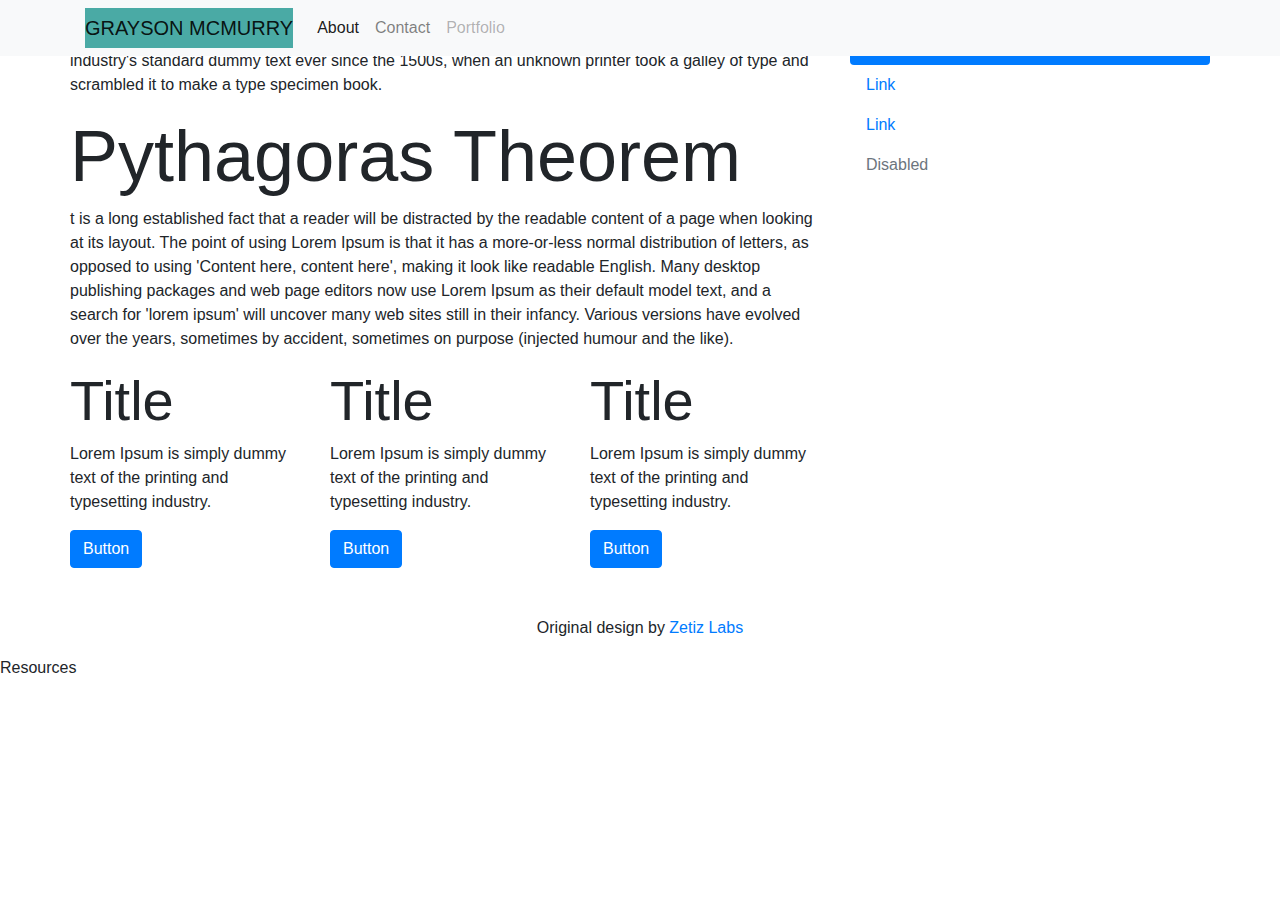
==== index.html @ 8331eba6 "adding folders and images" ====
<!DOCTYPE html>
<html lang="en">
<head>
    <meta charset="UTF-8">
    <meta name="viewport" content="width=device-width, initial-scale=1.0">
    <meta http-equiv="X-UA-Compatible" content="ie=edge">
    <link rel="stylesheet" href="https://stackpath.bootstrapcdn.com/bootstrap/4.3.1/css/bootstrap.min.css" integrity="sha384-ggOyR0iXCbMQv3Xipma34MD+dH/1fQ784/j6cY/iJTQUOhcWr7x9JvoRxT2MZw1T" crossorigin="anonymous">
    <link rel="stylesheet" href="style.css">
    <title>Bootstrap-Portfolio</title>
</head>
<body>
    <nav class="navbar fixed-top navbar-expand-md navbar-light bg-light">
  <div class="container">
    <a class="navbar-brand" href="#">GRAYSON MCMURRY</a>
    <button class="navbar-toggler" type="button" data-toggle="collapse" data-target="#navbarCollapse" aria-controls="navbarCollapse" aria-expanded="false" aria-label="Toggle navigation">
        <span class="navbar-toggler-icon"></span>
      </button>
    <div class="collapse navbar-collapse" id="navbarCollapse">
      <ul class="navbar-nav mr-auto">
        <li class="nav-item active">
          <a class="nav-link" href="#">About <span class="sr-only">(current)</span></a>
        </li>
        <li class="nav-item">
          <a class="nav-link" href="#">Contact</a>
        </li>
        <li class="nav-item">
          <a class="nav-link disabled" href="#">Portfolio</a>
        </li>
      </ul>
      </ul>
    </div>
  </div>
</nav>

<main role="main" class="container">
  <div class="row">
    <div class="col">
      <img
      alt="profile picture"
      
    </div>
  </div>
  <div class="row">
    <!-- wider column -->
    <div class="col-md-8 mb-4">
      <p>
        Lorem Ipsum is simply dummy text of the printing and typesetting industry. Lorem Ipsum has been the industry's standard dummy text ever since the 1500s, when an unknown printer took a galley of type and scrambled it to make a type specimen book.
      </p>
      <h2 class="display-3">Pythagoras Theorem</h2>
      <p>
        t is a long established fact that a reader will be distracted by the readable content of a page when looking at its layout. The point of using Lorem Ipsum is that it has a more-or-less normal distribution of letters, as opposed to using 'Content here,
        content here', making it look like readable English. Many desktop publishing packages and web page editors now use Lorem Ipsum as their default model text, and a search for 'lorem ipsum' will uncover many web sites still in their infancy. Various
        versions have evolved over the years, sometimes by accident, sometimes on purpose (injected humour and the like).
      </p>
      <!-- nested columns -->
      <div class="row">
        <div class="col-md">
          <h3 class="display-4">Title</h3>
          <p>
            Lorem Ipsum is simply dummy text of the printing and typesetting industry.
          </p>
          <a href="#" class="btn btn-primary">Button</a>
        </div>
        <div class="col-md">
          <h3 class="display-4">Title</h3>
          <p>
            Lorem Ipsum is simply dummy text of the printing and typesetting industry.
          </p>
          <a href="#" class="btn btn-primary">Button</a>
        </div>
        <div class="col-md">
          <h3 class="display-4">Title</h3>
          <p>
            Lorem Ipsum is simply dummy text of the printing and typesetting industry.
          </p>
          <a href="#" class="btn btn-primary">Button</a>
        </div>
      </div>
    <!-- narrower column with sidebar links -->  
    </div>
    <div class="col-md-4 mb-4">
      <ul class="nav nav-pills flex-column">
        <li class="nav-item">
          <a class="nav-link active" href="#">Active</a>
        </li>
        <li class="nav-item">
          <a class="nav-link" href="#">Link</a>
        </li>
        <li class="nav-item">
          <a class="nav-link" href="#">Link</a>
        </li>
        <li class="nav-item">
          <a class="nav-link disabled" href="#">Disabled</a>
        </li>
      </ul>
    </div>
  </div>
</main>
<footer class="container mt-4">
  <div class="row">
    <div class="col">
      <p class="text-center">Original design by <a href="#">Zetiz Labs</a></p>
    </div>
  </div>
</footer>

Resources
</body>
</html>
---- style.css ----
.navbar-brand {
  background-color: #4aaaa5;
}
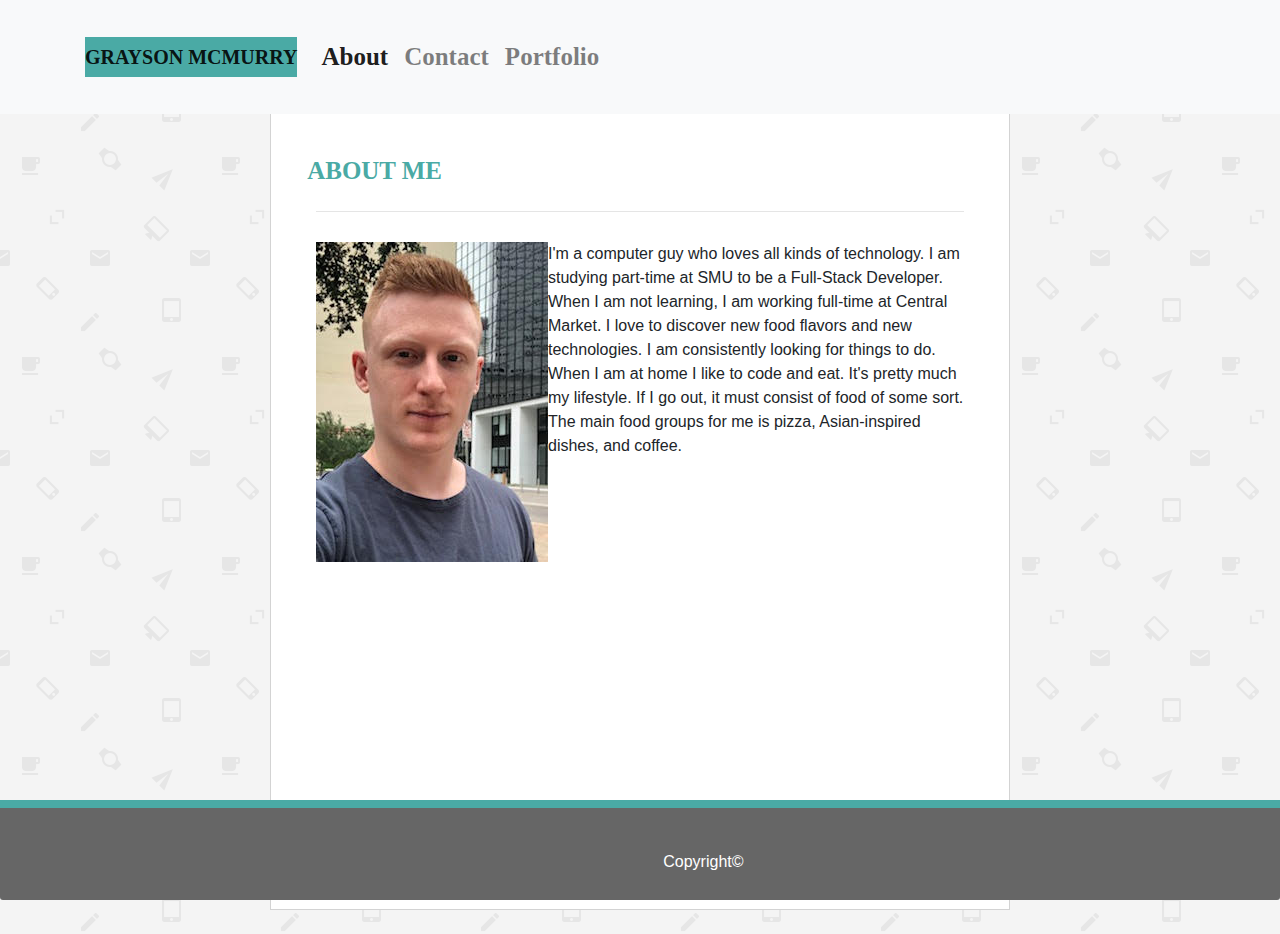
==== commit 3ca94dcd: "adding all new content" ====
--- a/index.html
+++ b/index.html
@@ -9,101 +9,71 @@
     <title>Bootstrap-Portfolio</title>
 </head>
 <body>
-    <nav class="navbar fixed-top navbar-expand-md navbar-light bg-light">
-  <div class="container">
-    <a class="navbar-brand" href="#">GRAYSON MCMURRY</a>
-    <button class="navbar-toggler" type="button" data-toggle="collapse" data-target="#navbarCollapse" aria-controls="navbarCollapse" aria-expanded="false" aria-label="Toggle navigation">
+    <nav id="navWrapper">
+        <nav class="navbar fixed-top navbar-expand-md navbar-light bg-light">
+    <div class="container">
+        <a class="navbar-brand" href="#">GRAYSON MCMURRY</a>
+        <button class="navbar-toggler" type="button" data-toggle="collapse" data-target="#navbarCollapse" aria-controls="navbarCollapse" aria-expanded="false" aria-label="Toggle navigation">
         <span class="navbar-toggler-icon"></span>
-      </button>
-    <div class="collapse navbar-collapse" id="navbarCollapse">
-      <ul class="navbar-nav mr-auto">
-        <li class="nav-item active">
-          <a class="nav-link" href="#">About <span class="sr-only">(current)</span></a>
-        </li>
-        <li class="nav-item">
-          <a class="nav-link" href="#">Contact</a>
-        </li>
-        <li class="nav-item">
-          <a class="nav-link disabled" href="#">Portfolio</a>
-        </li>
-      </ul>
-      </ul>
+        </button>
+        <div class="collapse navbar-collapse" id="navbarCollapse">
+        <ul class="navbar-nav mr-auto">
+            <li class="nav-item active">
+            <a class="nav-link" href="index.html">About <span class="sr-only">(current)</span></a>
+            </li>
+            <li class="nav-item">
+            <a class="nav-link" href="contact.html">Contact</a>
+            </li>
+            <li class="nav-item">
+            <a class="nav-link" href="portfolio.html">Portfolio</a>
+        </div>
     </div>
-  </div>
+</nav>
 </nav>
 
 <main role="main" class="container">
-  <div class="row">
-    <div class="col">
-      <img
-      alt="profile picture"
-      
-    </div>
-  </div>
-  <div class="row">
+  <div class="mainbody">
     <!-- wider column -->
     <div class="col-md-8 mb-4">
-      <p>
-        Lorem Ipsum is simply dummy text of the printing and typesetting industry. Lorem Ipsum has been the industry's standard dummy text ever since the 1500s, when an unknown printer took a galley of type and scrambled it to make a type specimen book.
-      </p>
-      <h2 class="display-3">Pythagoras Theorem</h2>
-      <p>
-        t is a long established fact that a reader will be distracted by the readable content of a page when looking at its layout. The point of using Lorem Ipsum is that it has a more-or-less normal distribution of letters, as opposed to using 'Content here,
-        content here', making it look like readable English. Many desktop publishing packages and web page editors now use Lorem Ipsum as their default model text, and a search for 'lorem ipsum' will uncover many web sites still in their infancy. Various
-        versions have evolved over the years, sometimes by accident, sometimes on purpose (injected humour and the like).
-      </p>
-      <!-- nested columns -->
-      <div class="row">
-        <div class="col-md">
-          <h3 class="display-4">Title</h3>
+      <div class="clear"></div>
+    <section id="main">
+      <!--id tag used because the content is unique, id was used to add background image-->
+      <section class="mainBody">
+        <!--class used to style the frame of the body, making it a certain width etc..-->
+        <header class="title">
+          ABOUT ME
+        </header>
+        <hr style="margin: 0px 30px 30px 30px;" />
+        <!--line in html styled-->
+        <article style="margin: 0px 30px">
+          <!--an article tag thats used for content in the main is good for google search engine-->
+          <span>
+            <img
+              align="left"
+              alt="profile picture"
+              src="images/profile_pic.jpg"
+            />
+            <!--align used to set the image on the left side of the content-->
+          </span>
           <p>
-            Lorem Ipsum is simply dummy text of the printing and typesetting industry.
+            <!--padding used to help float the img and text next to each other-->
+            I'm a computer guy who loves all kinds of technology. I am studying
+            part-time at SMU to be a Full-Stack Developer. When I am not
+            learning, I am working full-time at Central Market. I love to
+            discover new food flavors and new technologies. I am consistently
+            looking for things to do. When I am at home I like to code and eat.
+            It's pretty much my lifestyle. If I go out, it must consist of food
+            of some sort. The main food groups for me is pizza, Asian-inspired
+            dishes, and coffee.
           </p>
-          <a href="#" class="btn btn-primary">Button</a>
-        </div>
-        <div class="col-md">
-          <h3 class="display-4">Title</h3>
-          <p>
-            Lorem Ipsum is simply dummy text of the printing and typesetting industry.
-          </p>
-          <a href="#" class="btn btn-primary">Button</a>
-        </div>
-        <div class="col-md">
-          <h3 class="display-4">Title</h3>
-          <p>
-            Lorem Ipsum is simply dummy text of the printing and typesetting industry.
-          </p>
-          <a href="#" class="btn btn-primary">Button</a>
-        </div>
-      </div>
-    <!-- narrower column with sidebar links -->  
-    </div>
-    <div class="col-md-4 mb-4">
-      <ul class="nav nav-pills flex-column">
-        <li class="nav-item">
-          <a class="nav-link active" href="#">Active</a>
-        </li>
-        <li class="nav-item">
-          <a class="nav-link" href="#">Link</a>
-        </li>
-        <li class="nav-item">
-          <a class="nav-link" href="#">Link</a>
-        </li>
-        <li class="nav-item">
-          <a class="nav-link disabled" href="#">Disabled</a>
-        </li>
-      </ul>
+        </article>
+    <!-- narrower column with sidebar links --> 
+      </section>
+    </section> 
     </div>
   </div>
 </main>
-<footer class="container mt-4">
-  <div class="row">
-    <div class="col">
-      <p class="text-center">Original design by <a href="#">Zetiz Labs</a></p>
-    </div>
-  </div>
-</footer>
-
-Resources
-</body>
-</html>+<div class="footer-margin">
+    <footer class="card-footer"><span id="copyright"><p>Copyright©</p></span>
+    </footer>
+</div>--- a/style.css
+++ b/style.css
@@ -1,3 +1,150 @@
 .navbar-brand {
   background-color: #4aaaa5;
 }
+.btn-primary {
+  background-color: #4aaaa5;
+}
+form {
+  display: grid;
+}
+#navWrapper {
+  margin: auto;
+  padding: 20px;
+  display: flex;
+  flex-wrap: wrap;
+  align-items: center;
+  justify-content: space-between;
+}
+
+#name,
+#email,
+#subject,
+#message {
+  width: 110%;
+}
+
+body {
+  background-image: url(images/email-pattern.png);
+  width: 100%;
+  min-height: 200%;
+  padding-top: 20px;
+}
+
+#message {
+  height: 150px;
+}
+
+.submit {
+  border: none;
+  background: #4aaaa5;
+  padding: 12px 20px;
+  border-radius: 4px;
+  cursor: pointer;
+  color: #ffffff;
+  font-size: 16px;
+}
+
+.navbar {
+  text-align: center;
+  font-family: "Georgia", Times, "Times New Roman", serif;
+  padding: 30px;
+  font-size: 25px;
+  font-weight: bold;
+  color: #d3d3d3;
+  margin-left: auto;
+}
+
+#main {
+  width: 100%;
+  min-height: 200%;
+  padding-top: 20px;
+}
+
+.mainbody {
+  margin-top: 50px;
+}
+
+.col-md-8 {
+  border: 1px solid lightgrey;
+  background-color: white;
+  width: 960px;
+  margin: auto;
+  min-height: 800px;
+  padding-bottom: 5%;
+}
+
+.title {
+  font-family: "Georgia", Times, "Times New Roman", serif;
+  color: #4aaaa5;
+  font-size: 156%;
+  font-weight: bold;
+  margin: auto;
+  padding: 3%;
+}
+
+#myImages {
+  position: relative;
+  width: auto;
+}
+/* styling text-boxes over my images on potfolio.html*/
+figcaption {
+  position: absolute;
+  bottom: 0;
+  padding: 10px 20px;
+  text-align: center;
+}
+/*^^^^^^ styling text-boxes over my images on portfolio.html^^^^^*/
+/* styling images on portfolio.html */
+.image {
+  float: left;
+  max-width: 100%;
+  height: auto;
+  display: block;
+  margin-left: auto;
+  margin-right: auto;
+  padding: 1%;
+  border-radius: 30px;
+}
+/*^^^ styling images on portfolio.html ^^^*/
+/* clear fix */
+.clear {
+  content: "";
+  display: table;
+  clear: both;
+}
+/* footer fixed at the bottom of the page css */
+.footer {
+  border-top: 8px solid #4aaaa5;
+  position: fixed;
+  left: 0;
+  bottom: 0;
+  width: 100%;
+  height: 100px;
+  background-color: #666666;
+  color: white;
+  vertical-align: bottom;
+  text-align: center;
+}
+
+.card-footer {
+  border-top: 8px solid #4aaaa5;
+  position: fixed;
+  left: 0;
+  bottom: 0;
+  width: 100%;
+  height: 100px;
+  background-color: #666666;
+  color: white;
+  vertical-align: bottom;
+  text-align: center;
+}
+
+#copyright {
+  position: absolute;
+  bottom: 0;
+  padding-bottom: 10px;
+}
+
+p {
+  padding-left: 29%;
+}
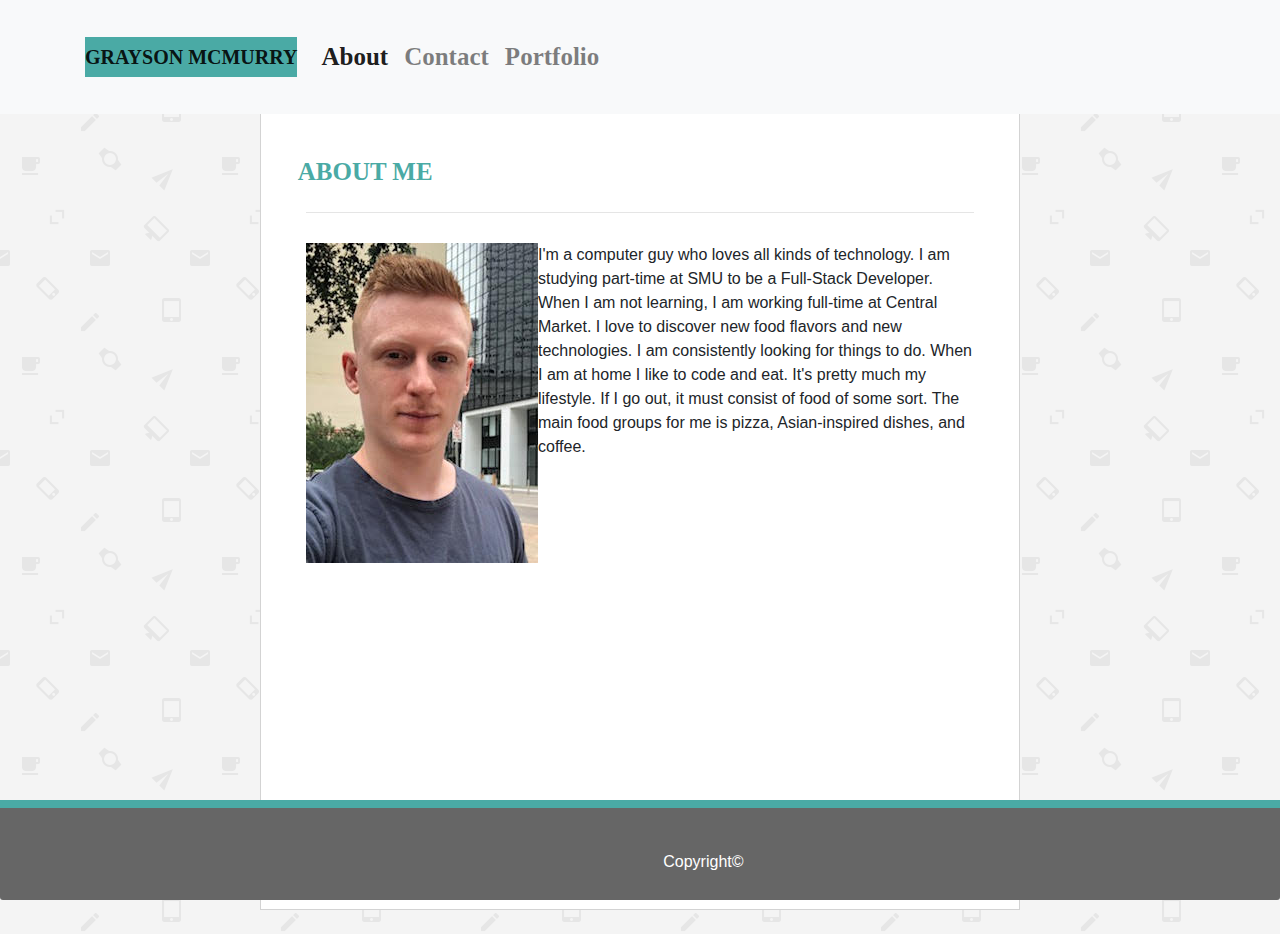
==== commit 9c4503ef: "final revisions" ====
--- a/index.html
+++ b/index.html
@@ -33,16 +33,18 @@
 
 <main role="main" class="container">
   <div class="mainbody">
+    <div class="row">
+    
     <!-- wider column -->
-    <div class="col-md-8 mb-4">
-      <div class="clear"></div>
-    <section id="main">
+      <div class="col-md-8 mb-4 sm-4 xs-2">
+        <div class="clear"></div>
+        <section id="main">
       <!--id tag used because the content is unique, id was used to add background image-->
-      <section class="mainBody">
+          <section class="mainBody">
         <!--class used to style the frame of the body, making it a certain width etc..-->
-        <header class="title">
-          ABOUT ME
-        </header>
+            <header class="title">
+              ABOUT ME
+            </header>
         <hr style="margin: 0px 30px 30px 30px;" />
         <!--line in html styled-->
         <article style="margin: 0px 30px">
@@ -68,8 +70,9 @@
           </p>
         </article>
     <!-- narrower column with sidebar links --> 
-      </section>
-    </section> 
+          </section>
+        </section> 
+      </div>
     </div>
   </div>
 </main>
--- a/style.css
+++ b/style.css
@@ -82,30 +82,38 @@
   padding: 3%;
 }
 
-#myImages {
+/* styling my images on portfolio.html*/
+.mygames {
+  display: flex;
+  flex-flow: row wrap;
+}
+
+.game {
+  box-sizing: border-box;
+  flex: 0 1 33.333%;
   position: relative;
-  width: auto;
+  min-height: 30vh;
 }
-/* styling text-boxes over my images on potfolio.html*/
-figcaption {
+.game .image {
   position: absolute;
-  bottom: 0;
-  padding: 10px 20px;
+  top: 0;
+  left: 0;
+  width: 100%;
+  height: 100%;
+  border-radius: 10px;
+  object-fit: cover;
+}
+.game .text {
+  font-size: 16px;
+  position: relative;
   text-align: center;
 }
-/*^^^^^^ styling text-boxes over my images on portfolio.html^^^^^*/
-/* styling images on portfolio.html */
-.image {
-  float: left;
-  max-width: 100%;
-  height: auto;
-  display: block;
-  margin-left: auto;
-  margin-right: auto;
-  padding: 1%;
-  border-radius: 30px;
+.game span {
+  background-color: #4aaaa5;
+  /* border-width: 100%; */
+  border-radius: 5px;
 }
-/*^^^ styling images on portfolio.html ^^^*/
+/* styling my images on portfolio.html */
 /* clear fix */
 .clear {
   content: "";
@@ -114,6 +122,7 @@
 }
 /* footer fixed at the bottom of the page css */
 .footer {
+  z-index: 5;
   border-top: 8px solid #4aaaa5;
   position: fixed;
   left: 0;
@@ -127,6 +136,7 @@
 }
 
 .card-footer {
+  z-index: 5;
   border-top: 8px solid #4aaaa5;
   position: fixed;
   left: 0;
